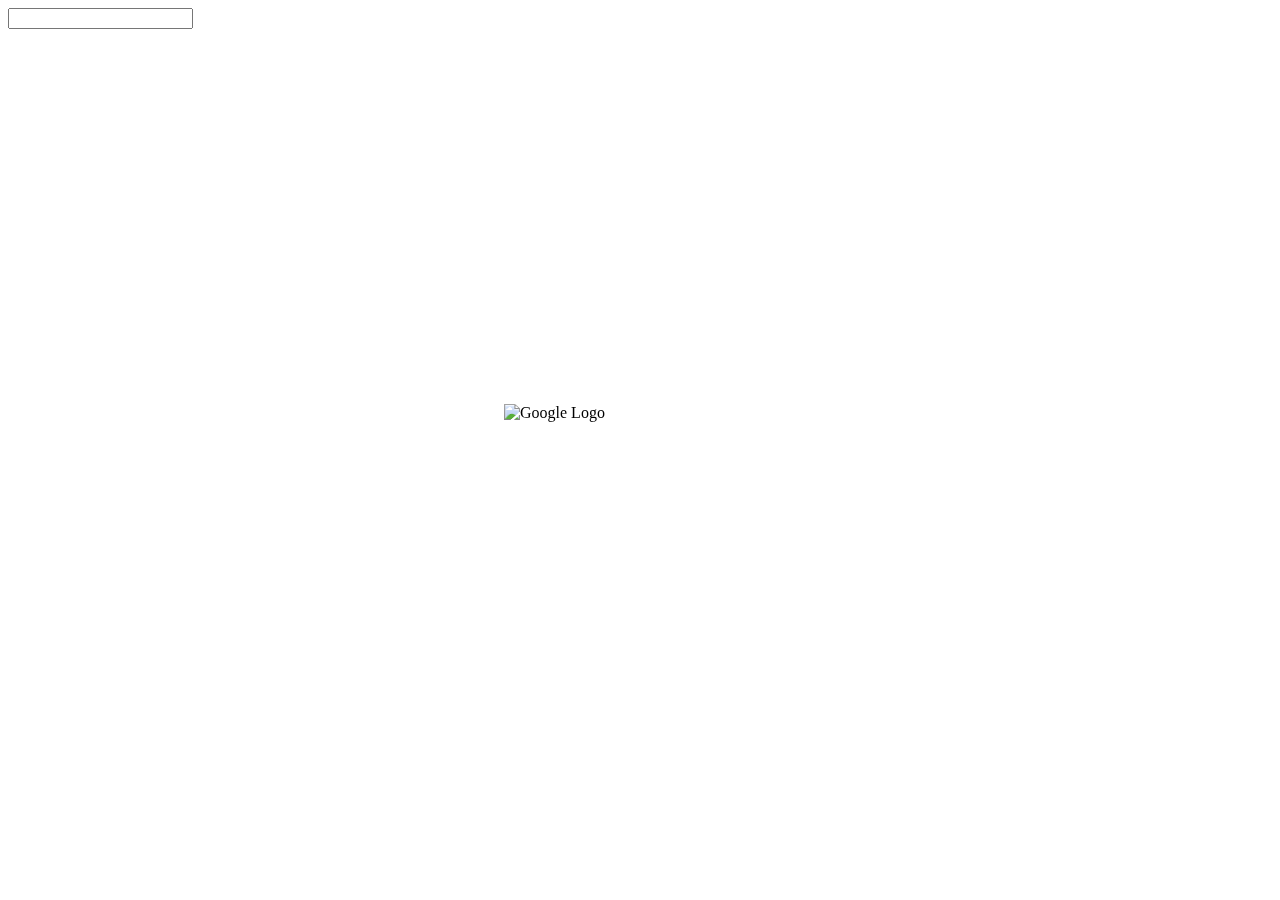
==== google-homepage.html @ 3e5ff864 "Add Google Logo and search box Logo is centered and correct size. Search box is not formatted and in" ====
<!DOCTYPE html>
<head>
    <link rel="stylesheet" type="text/css" href="google-homepage.css">
</head>
    <body>
        <img src="https://www.google.com/images/branding/googlelogo/2x/googlelogo_color_272x92dp.png"
             alt="Google Logo" class="logo" height=92px width=272px>

        <form>
            <input type="text">
        </form>


    </body>






</html>
---- google-homepage.css ----
.logo {
  position: fixed;
  top: 50%;
  left: 50%;
  /* bring your own prefixes */
  transform: translate(-50%, -50%);
}
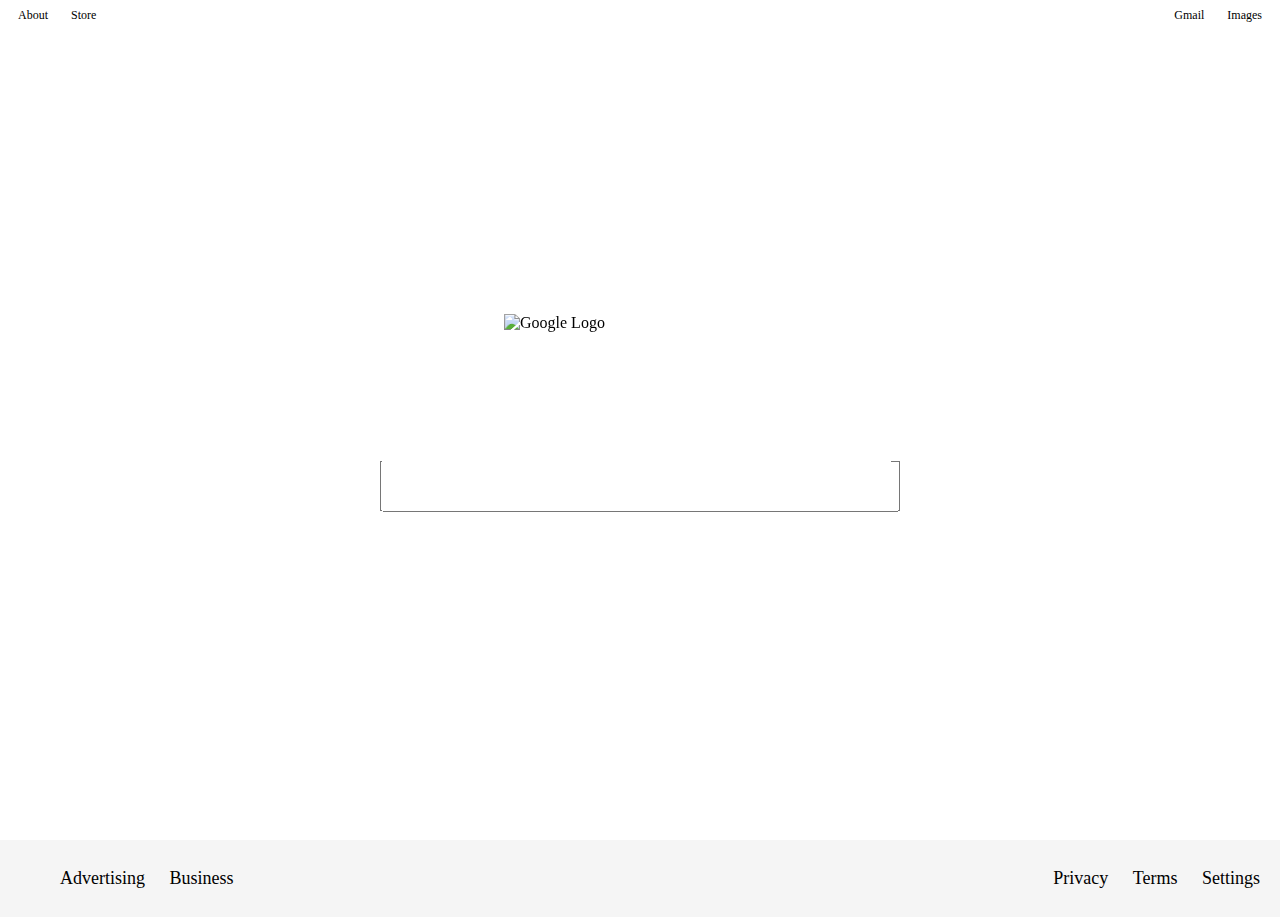
==== commit 55e9b2df: "Add navbar and footer Navbar and footer mostly complete. Need to figure out how to make grey area no" ====
--- a/google-homepage.html
+++ b/google-homepage.html
@@ -3,13 +3,36 @@
     <link rel="stylesheet" type="text/css" href="google-homepage.css">
 </head>
     <body>
+        <div>
+            <ul class="top">
+                <li>About</li>
+                <li>Store</li>
+                <div class="right">
+                    <li>Gmail</li>
+                    <li>Images</li>
+                </div>
+            </ul>
+        </div>
         <img src="https://www.google.com/images/branding/googlelogo/2x/googlelogo_color_272x92dp.png"
              alt="Google Logo" class="logo" height=92px width=272px>
 
         <form>
-            <input type="text">
+            <input class="form" type="text">
         </form>
 
+        <footer>
+            <div class="bottom">
+                <ul>
+                    <li>Advertising</li>
+                    <li>Business</li>
+                    <div class="right">
+                        <li>Privacy</li>
+                        <li>Terms</li>
+                        <li>Settings</li>
+                    </div>
+                </ul>
+            </div>
+        </footer>
 
     </body>
 
--- a/google-homepage.css
+++ b/google-homepage.css
@@ -1,7 +1,48 @@
 .logo {
   position: fixed;
-  top: 50%;
+  top: 40%;
   left: 50%;
   /* bring your own prefixes */
   transform: translate(-50%, -50%);
-}+}
+
+.form {
+  position: fixed;
+  top: 54%;
+  left: 50%;
+  /* bring your own prefixes */
+  transform: translate(-50%, -50%);
+  height: 45px;
+  width: 40%;
+}
+
+.top {
+    list-style-type: none;
+    margin: 0;
+    padding: 0;
+    font-size: 12px;
+}
+
+
+li {
+    display: inline;
+    padding: 10px 10px;
+
+}
+
+div .right {
+    float: right;
+}
+
+
+.bottom {
+    position: absolute;
+    right: 0;
+    bottom: -17px;
+    left: 0;
+    padding: 10px 10px;
+    font-size: 18px;
+    background: #F5F5F5;
+}
+
+
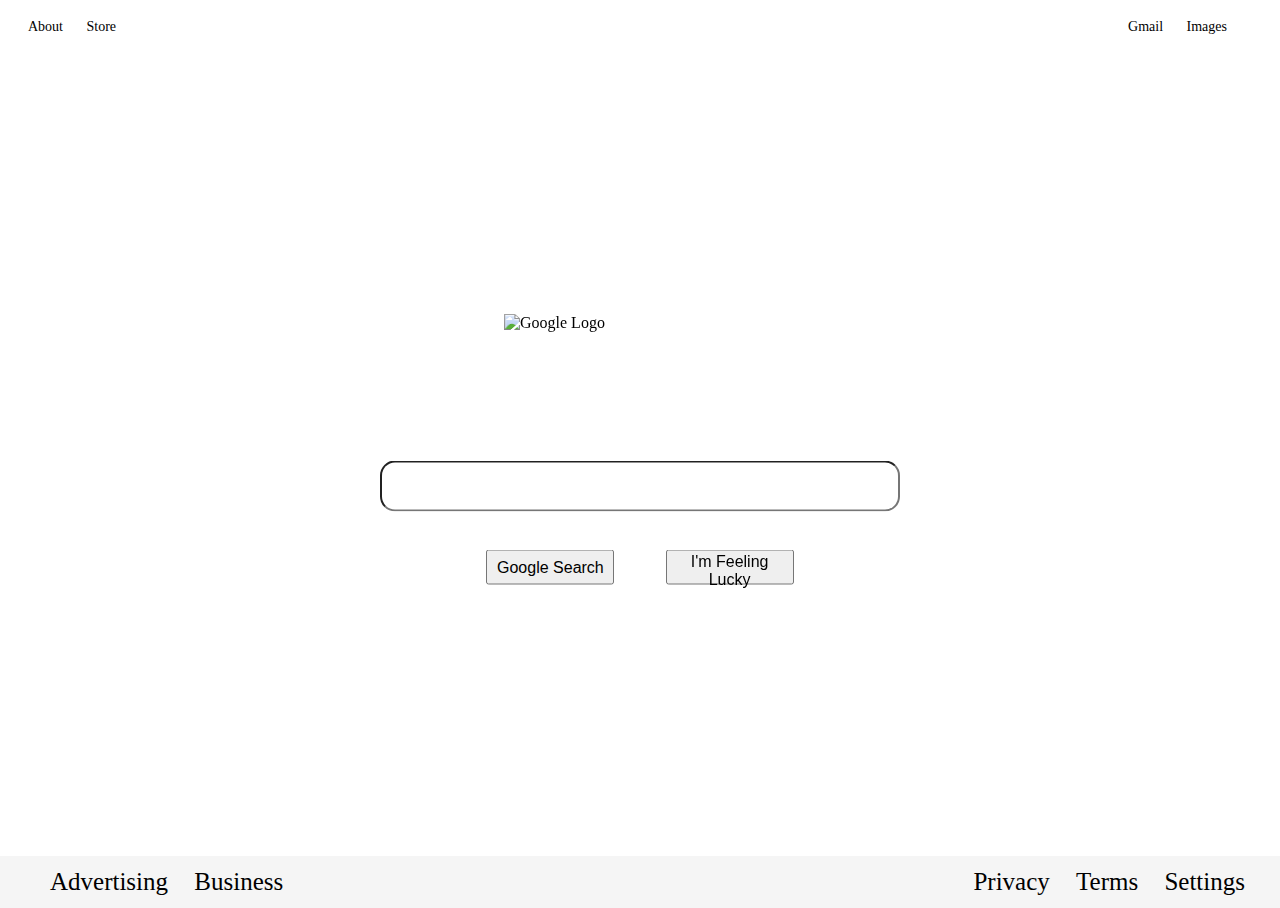
==== commit 689ab1ac: "Add buttons, positioned, and styled them" ====
--- a/google-homepage.html
+++ b/google-homepage.html
@@ -19,6 +19,10 @@
         <form>
             <input class="form" type="text">
         </form>
+
+        <button id="search" type="button">Google Search</button>
+        <button id="luckybutton" type="button">I'm Feeling Lucky</button>
+        
 
         <footer>
             <div class="bottom">
--- a/google-homepage.css
+++ b/google-homepage.css
@@ -14,35 +14,62 @@
   transform: translate(-50%, -50%);
   height: 45px;
   width: 40%;
+  font-size: 20px;
+  border-radius: 15px; 
 }
+
+#search {
+  position: fixed;
+  top: 63%;
+  left: 43%;
+  /* bring your own prefixes */
+  transform: translate(-50%, -50%);
+  height: 35px;
+  width: 10%;
+  font-size: 16px;
+
+}
+
+#luckybutton {
+    position: fixed;
+    top: 63%;
+    left: 57%;
+    /* bring your own prefixes */
+    transform: translate(-50%, -50%);
+    height: 35px;
+    width: 10%;
+    font-size: 16px;
+
+ }
 
 .top {
     list-style-type: none;
     margin: 0;
-    padding: 0;
-    font-size: 12px;
+    padding: 10px 10px;
+    font-size: 14px;
 }
 
 
 li {
-    display: inline;
-    padding: 10px 10px;
+    display: inline-block;
+    padding: 1px 10px;
 
 }
 
 div .right {
     float: right;
+    padding-right: 25px;
 }
 
 
 .bottom {
     position: absolute;
     right: 0;
-    bottom: -17px;
+    bottom: -8px;
     left: 0;
-    padding: 10px 10px;
-    font-size: 18px;
+    font-size: 25px;
     background: #F5F5F5;
+    line-height: 0;
 }
 
 
